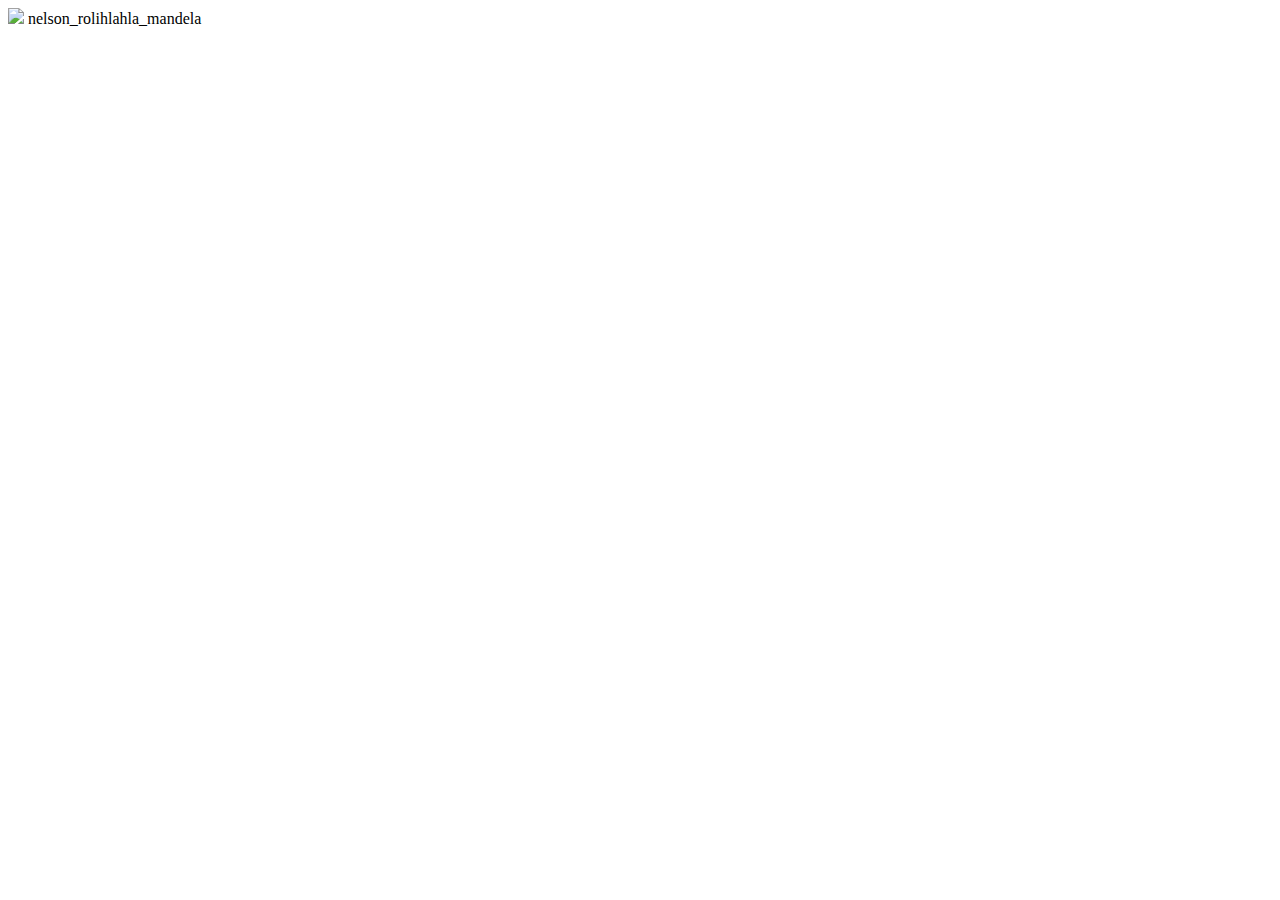
==== Tribute_Page/index.html @ 9bda4a02 "update" ====
<!DOCTYPE html>
<html>

	<head>
		<meta charset="utf-8" />
		<meta http-equiv="X-UA-Compatible" content="IE=edge">
		<title>Tribute_Page</title>
		<meta name="viewport" content="width=device-width, initial-scale=1">
		<link rel="stylesheet" type="text/css" media="screen" href="./main.css" />
		<!-- <script src="main.js"></script> -->
	</head>

	<body>
		<main id="main">
			<div id="title"></div>
			<div id="img-div">
				<!-- Image should responsively resize, relative to the width of its parent element, without exceeding its original size. -->
				<!-- The img element should be centered within its parent element. -->
				<img id="image" src="https://www.sahistory.org.za/sites/default/files/bio_pics/nelson_rolihlahla_mandela.jpg">
				<caption id="img-caption">nelson_rolihlahla_mandela</caption>
			</div>
			<div id="tribute-info"></div>
			<a href="#" target="_blank" id="tribute-link"></a>
		</main>
	</body>

</html>
---- Tribute_Page/main.css ----
#img {
  max-width: 100%;
  display: block;
  height: auto;
}

#img-caption{
	font-size: 100px;
}
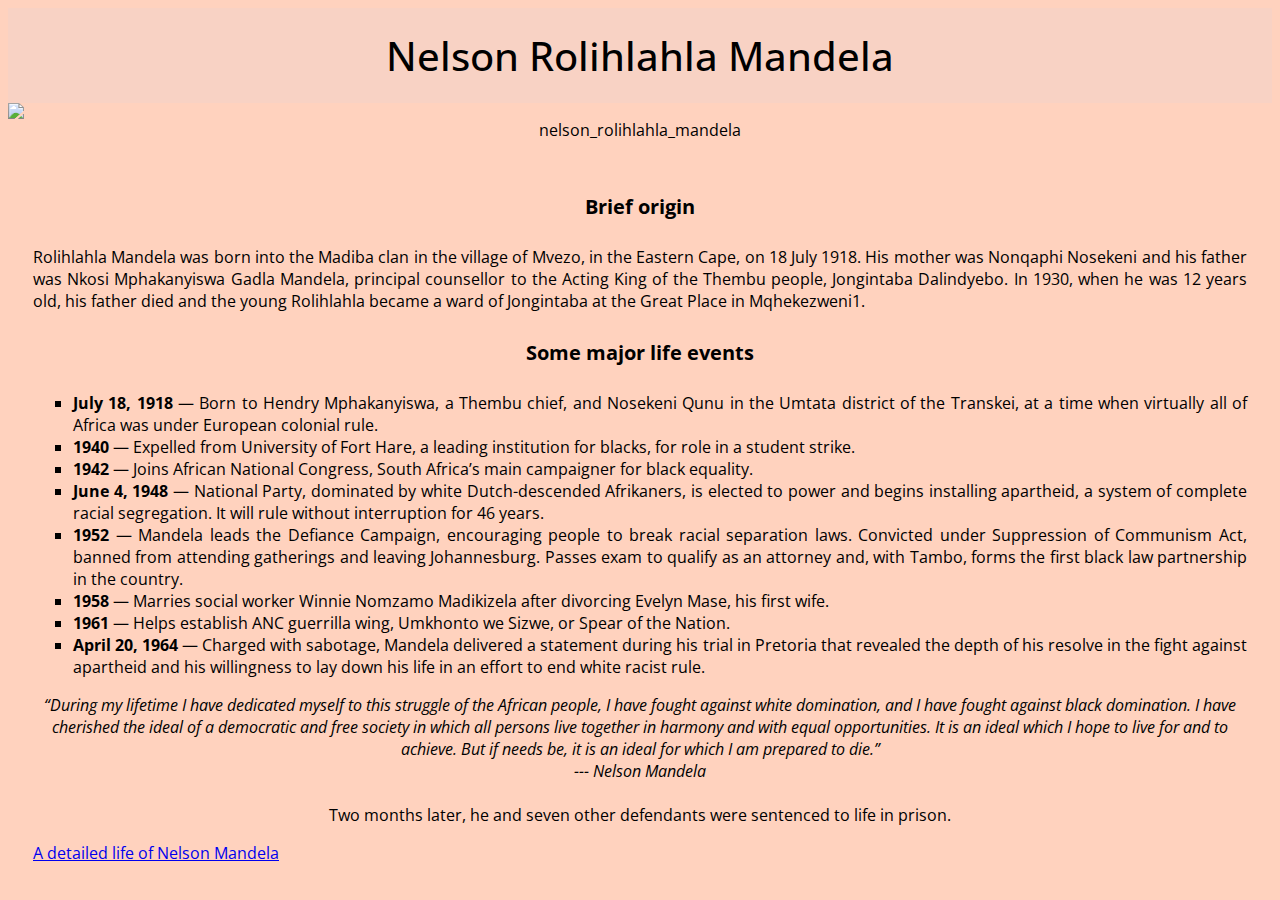
==== commit 1a4fa24b: "Fixed tribute page" ====
--- a/Tribute_Page/index.html
+++ b/Tribute_Page/index.html
@@ -12,16 +12,69 @@
 
 	<body>
 		<main id="main">
-			<div id="title"></div>
+			<div id="title">Nelson Rolihlahla Mandela</div>
 			<div id="img-div">
-				<!-- Image should responsively resize, relative to the width of its parent element, without exceeding its original size. -->
-				<!-- The img element should be centered within its parent element. -->
-				<img id="image" src="https://www.sahistory.org.za/sites/default/files/bio_pics/nelson_rolihlahla_mandela.jpg">
+				<img id="image" src="https://res.cloudinary.com/femidd/image/upload/c_scale,h_545/v1562989858/freecodecamp/Home-Banner.jpg">
 				<caption id="img-caption">nelson_rolihlahla_mandela</caption>
 			</div>
-			<div id="tribute-info"></div>
-			<a href="#" target="_blank" id="tribute-link"></a>
+			<div id="tribute-info">
+				<section>
+					<h4>Brief origin</h4>
+					Rolihlahla Mandela was born into the Madiba clan in the village of Mvezo, in the Eastern Cape, on 18 July
+					1918. His
+					mother was Nonqaphi Nosekeni and his father was Nkosi Mphakanyiswa Gadla Mandela, principal counsellor to
+					the Acting
+					King of the Thembu people, Jongintaba Dalindyebo. In 1930, when he was 12 years old, his father died and the
+					young
+					Rolihlahla became a ward of Jongintaba at the Great Place in Mqhekezweni1.
+				</section>
+				<section>
+					<h4>Some major life events</h4>
+					<ul>
+						<li><b>July 18, 1918</b> — Born to Hendry Mphakanyiswa, a Thembu chief, and Nosekeni Qunu in the Umtata
+							district of the Transkei, at a time when virtually all of Africa was under European colonial rule.
+						</li>
+						<li><b>1940</b> — Expelled from University of Fort Hare, a leading institution for blacks, for role in a
+							student strike.</li>
+						<li><b>1942</b> — Joins African National Congress, South Africa’s main campaigner for black equality.</li>
+						<li><b>June 4, 1948</b> — National Party, dominated by white Dutch-descended Afrikaners, is elected to power
+							and begins installing apartheid, a system of complete racial segregation. It will rule without
+							interruption for 46 years.
+						</li>
+
+						<li><b>1952</b> — Mandela leads the Defiance Campaign, encouraging people to break racial separation laws.
+							Convicted under Suppression of Communism Act, banned from attending gatherings and leaving
+							Johannesburg. Passes exam to qualify as an attorney and, with Tambo, forms the first black law
+							partnership in the country.</li>
+
+						<li><b>1958</b> — Marries social worker Winnie Nomzamo Madikizela after divorcing Evelyn Mase, his first
+							wife.</li>
+
+						<li><b>1961</b> — Helps establish ANC guerrilla wing, Umkhonto we Sizwe, or Spear of the Nation.</li>
+
+						<li><b>April 20, 1964</b> — Charged with sabotage, Mandela delivered a statement during his trial in Pretoria
+							that revealed the depth of his resolve in the fight against apartheid and his willingness to lay
+							down his life in an effort to end white racist rule.
+						</li>
+					</ul>
+
+					<p id="quote">
+						<i>“During my lifetime I have dedicated myself to this struggle of the African people, I have fought against white domination, and I have fought against black domination. I have
+							cherished the ideal of a democratic and free society in which all persons live together in harmony
+							and with equal opportunities. It is an ideal which I hope to live for and to achieve. But if needs
+							be, it is an ideal for which I am prepared to die.”
+							<br>
+							--- Nelson Mandela
+						</i>
+						<br><br>
+						Two months later, he and seven other defendants were sentenced to life in prison.
+					</p>
+					<a href="https://www.nelsonmandela.org/content/page/biography" target="_blank" id="tribute-link">
+						A detailed life of
+						Nelson Mandela
+					</a>
+				</section>
 		</main>
 	</body>
 
-</html>+</html>
--- a/Tribute_Page/main.css
+++ b/Tribute_Page/main.css
@@ -1,9 +1,57 @@
-#img {
-  max-width: 100%;
+@import url('https://fonts.googleapis.com/css?family=Open+Sans&display=swap');
+
+body{
+  font-family: 'Open Sans', sans-serif;
+  background: rgb(255, 210, 190);
+  /* margin: 10px; */
+}
+
+#main {
+  grid-template-columns: auto 1fr;
+  grid-template-rows: 1fr 1fr 1fr;
+  width: 100%;
+}
+
+#main a {
+ margin: auto;
+}
+
+#title{
+  text-align: center;
+  background-color: rgb(248, 210, 196);
+  font-size: 40px;
+  padding: 20px;
+  margin: auto;
+  font-weight: 500;
+}
+
+img {
   display: block;
   height: auto;
+  max-width: 100%;
+  margin: auto;
 }
 
-#img-caption{
-	font-size: 100px;
-}+#img-div {
+  text-align: center;
+  margin: auto;
+}
+
+#tribute-info{
+  margin: auto;
+  padding: 25px;
+  text-align: justify;
+}
+
+#tribute-info h4 {
+  font-size: 20px;
+  text-align: center;
+}
+
+#tribute-info #quote {
+  text-align: center;
+}
+
+ul {
+  list-style: square;
+}
